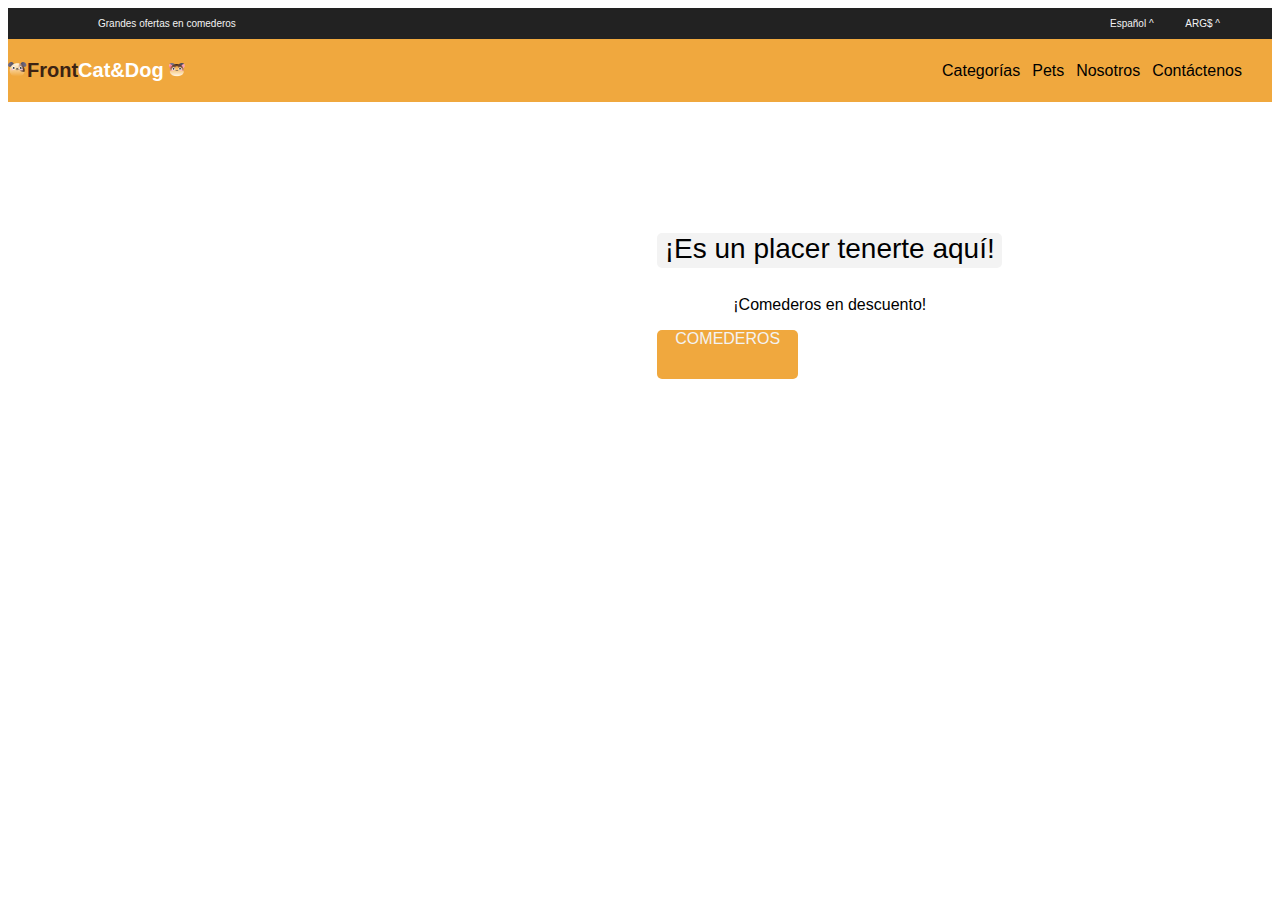
==== petshop2/index.html @ 4356771c "subiendo archivos" ====
<!DOCTYPE html>
<html lang="en">
<head>
    <meta charset="UTF-8">
    <meta http-equiv="X-UA-Compatible" content="IE=edge">
    <meta name="viewport" content="width=device-width, initial-scale=1.0">
    <title>Pet Shop</title>
    <link rel="stylesheet" href="css/style.css">
    <link rel="preconnect" href="https://fonts.googleapis.com">
    <link rel="preconnect" href="https://fonts.gstatic.com" crossorigin>
    <link href="https://fonts.googleapis.com/css2?family=League+Gothic&display=swap" rel="stylesheet">
</head>
<body>
    <header>
        <div class="header1">
            <p id="grandes">Grandes ofertas en comederos</p>
            <ul class="listaPrincipal">
                <li>Español ^</li>
                <li>ARG$ ^</li>
            </ul>
        </div>
        <div class="header2">
            <div class="logo">
            <p class="Front"><img src="img/perrito (2).png" alt="">Front</p><p class="CatDog">Cat&Dog <img src="img/Cat.png" alt=""><p>
            </div>
            <ul class="menuNavegacion">
                <li>Categorías</li>
                <li>Pets</li>
                <li>Nosotros</li>
                <li>Contáctenos</li>
            </ul>
        </div>
    </header>
    <main>
        <div class="banner">
            <div class="contenidoBanner">
                <p id="pla">¡Es un placer tenerte aquí!</p>
                <p>¡Comederos en descuento!</p>
                <p id="boton">COMEDEROS</p>
            </div>
        </div>
        </main>
</body>
</html>
---- petshop2/css/style.css ----
html{
    font-family: 'League Gothic', sans-serif;
    font-family: 'Roboto', sans-serif;
}
.header1{
    background-color: #222222;
    display: flex;
    justify-content: space-between;
}
#grandes{
    color: #F3F3F3;
    font-size: 10px;
    margin-left: 90px;
}
.listaPrincipal{
    color: #F3F3F3;
    font-size: 10px;
    font-style: normal;
    list-style: none;
    display: flex;
    width: 110px;
    margin-right: 52px;
    justify-content: space-between;
    align-items: center;
}
.header2{
    background-color: #F0A83E;
    display: flex;
    justify-content: space-between;
}
.logo{
    display: flex;
    align-items: center;
}
.Front{
    color: #3C2313;
    font-weight: 700;
    font-size: 20px;
    
}
.CatDog{
    color: #ffffff;
    font-weight: 700;
    font-size: 20px;
    align-items: center;
}
.menuNavegacion{
    list-style-type: none;
    display: flex;
    width: 300px;
    justify-content: space-between;
    margin-right: 30px;
    align-items: center;
}
.banner{
    background-image: url("C:/Users/Cristian/Desktop/dh/Front-End/petshop2/img/bowl-and-pet-daities-on-green-background 1.png");
    height: 409px;
    width: 1025px;
        display: flex;
    flex-direction: column;
}
/*Este es el contenido adentro de el banner*/
.contenidoBanner{
    align-self: flex-end;
    margin-right: 3%;
    margin-top: 10%;
    text-align: center;
}
/*Es un placer tenerte aquí*/
#pla{
    background-color: #F3F3F3;
    width: 345px;
    height: 35px;
    font-size: 28px;
    border-radius: 5px;
}
/*este es el boton que dice comederos*/
#boton{
    background-color: #F0A83E;
    width: 141px;
    height: 49px;
    border-radius: 5px;
    color: #F3F3F3;
}
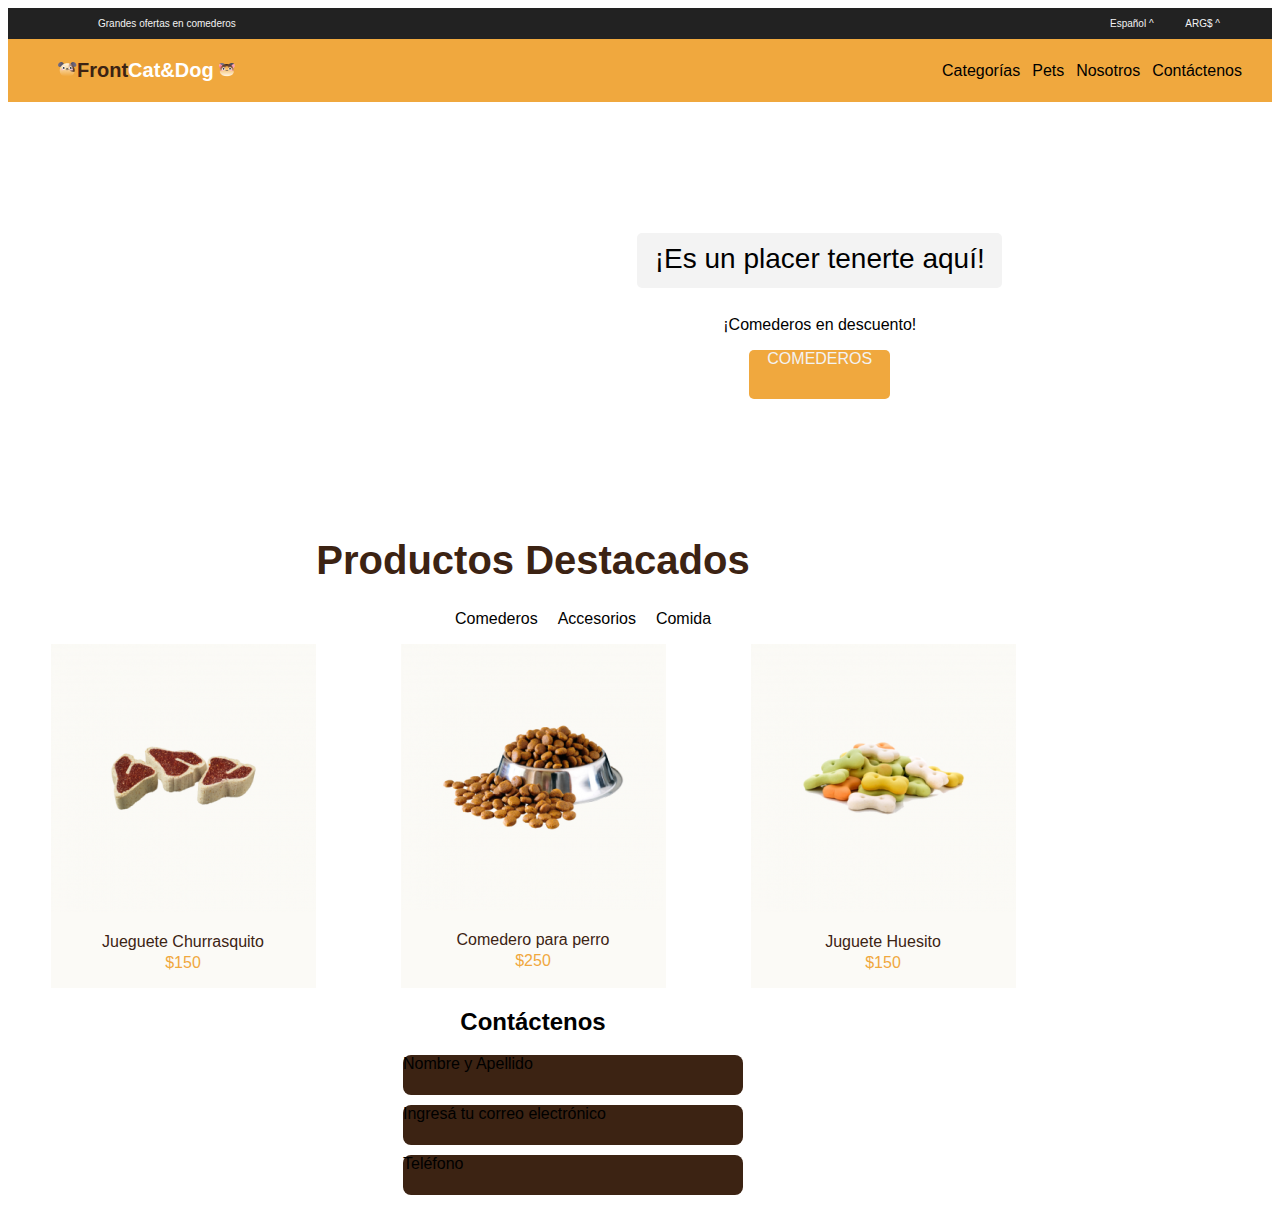
==== commit adc80881: "cambios" ====
--- a/petshop2/index.html
+++ b/petshop2/index.html
@@ -36,9 +36,40 @@
             <div class="contenidoBanner">
                 <p id="pla">¡Es un placer tenerte aquí!</p>
                 <p>¡Comederos en descuento!</p>
-                <p id="boton">COMEDEROS</p>
+                <div id="boton"><p id="comedero">COMEDEROS</p></div>
             </div>
         </div>
-        </main>
+        <h1>Productos Destacados</h1>
+        <ul class="lista">
+            <li class="contenidoLista">Comederos</li>
+            <li class="contenidoLista">Accesorios</li>
+            <li class="contenidoLista">Comida</li>
+        </ul>
+        <div class="catalogo">
+        <div class="a">
+            <img src="img/churrasquito.png" alt="">
+            <p class="descripcionArticulo">Jueguete Churrasquito</p>
+            <p class="precio">$150</p>
+        </div>
+        <div class="b">
+            <img src="img/comedero.png" alt="">
+            <p class="descripcionArticulo">Comedero para perro</p>
+            <p class="precio">$250</p>
+        </div>
+        <div class="c">
+            <img src="img/Huesito.png" alt="">
+            <p class="descripcionArticulo">Juguete Huesito</p>
+            <p class="precio">$150</p>
+        </div>
+        </div>
+        <div>
+            <h2>Contáctenos</h2>
+            <ul class="login">
+                <li class="usuario">Nombre y Apellido</li>
+                <li class="usuario">Ingresá tu correo electrónico</li>
+                <li class="usuario">Teléfono</li>
+            </ul>
+        </div>
+    </main>
 </body>
 </html>--- a/petshop2/css/style.css
+++ b/petshop2/css/style.css
@@ -29,6 +29,7 @@
     justify-content: space-between;
 }
 .logo{
+    margin-left: 50px;
     display: flex;
     align-items: center;
 }
@@ -56,7 +57,7 @@
     background-image: url("C:/Users/Cristian/Desktop/dh/Front-End/petshop2/img/bowl-and-pet-daities-on-green-background 1.png");
     height: 409px;
     width: 1025px;
-        display: flex;
+    display: flex;
     flex-direction: column;
 }
 /*Este es el contenido adentro de el banner*/
@@ -71,6 +72,7 @@
     background-color: #F3F3F3;
     width: 345px;
     height: 35px;
+    padding: 10px;
     font-size: 28px;
     border-radius: 5px;
 }
@@ -79,6 +81,76 @@
     background-color: #F0A83E;
     width: 141px;
     height: 49px;
+    margin-left: auto;
+    margin-right: auto;
     border-radius: 5px;
     color: #F3F3F3;
+}
+.comedero{
+    align-items: center;
+}
+h1{
+    text-align: center;
+    width: 1050px;
+    font-size: 40px;
+    color: #3C2313;
+}
+/*Lista de comederos acesorioss y comida*/
+.lista{
+    width: 1050px;
+    display: flex;
+    justify-content: center;
+    list-style: none;
+}
+.contenidoLista{
+    padding-left: 20px;
+}
+/*Fotos de la venta*/
+.catalogo{
+    display: flex;
+    justify-content: space-around;
+    width: 1050px;
+}
+.a{
+    width: 265px;
+    background: #FBFAF6;
+}
+.b{
+    width: 265px;
+    background: #FBFAF6;
+}
+.c{
+    width: 265px;
+    background: #FBFAF6;
+}
+.precio{
+    color: #F0A83E;
+    text-align: center;
+    margin-top: 3px;
+}
+.descripcionArticulo{
+    color: #3C2313;
+    text-align: center;
+    margin-bottom: 0%;
+}
+h2{
+    display: flex;
+    width: 1050px;
+    justify-content: center;
+}
+.login{
+    width: 1050px;
+    display: flex;
+    flex-direction: column;
+    list-style: none;
+    align-items: center;
+
+}
+.usuario{
+    width: 340px;
+    height: 40px;
+    background-color: #3C2313;
+    margin-bottom: 10px;
+    border-radius: 8px;
+    align-self: center;
 }